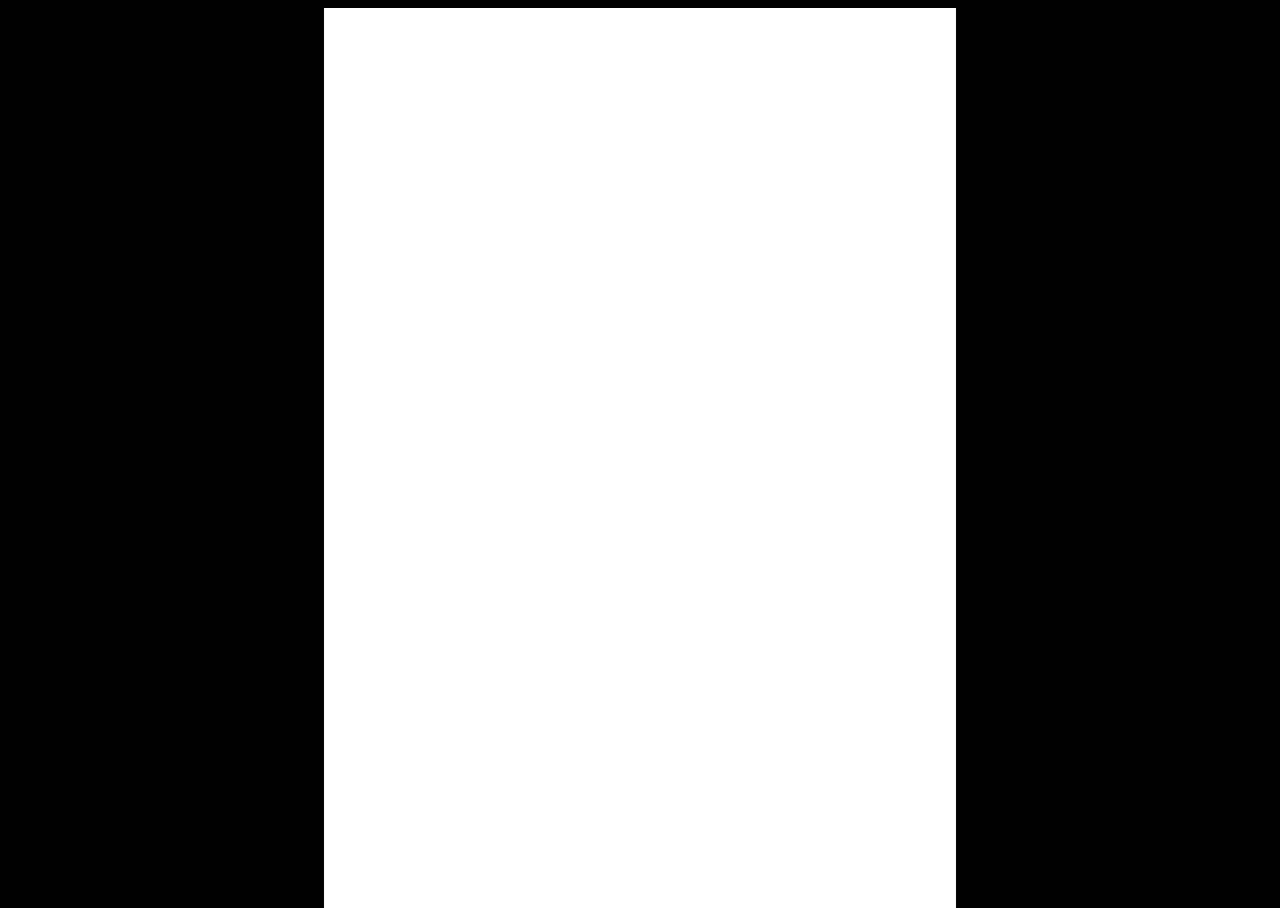
==== blogWeb/src/html/index.html @ 9ef02933 "Web" ====
<!DOCTYPE html>
<html lang="en">
<head>
    <meta charset="UTF-8">
    <title>JiaoP Web</title>
    <link rel="stylesheet" type="text/css" href="../css/index.css"/>
    <script type="text/javascript" src="../js"></script>
</head>
<body>
<div id="index_content">
   
</div>
</body>
</html>
---- blogWeb/src/css/index.css ----
.example {
    padding: 20px;
    color: white;
}

@media only screen and (max-width: 1080px) {
    #index_content {
        width: 100%;
        margin: 0 auto;
    }
}

@media only screen and (min-width: 1080px) {
    #index_content {
        width: 50%;
        margin: 0 auto;
    }
}

html {
    height: 100%;
}

body {
    height: 100%;
    background-color: black;
}

#index_content {
    height: 100%;
    text-align: center;
    background-color: white;
}
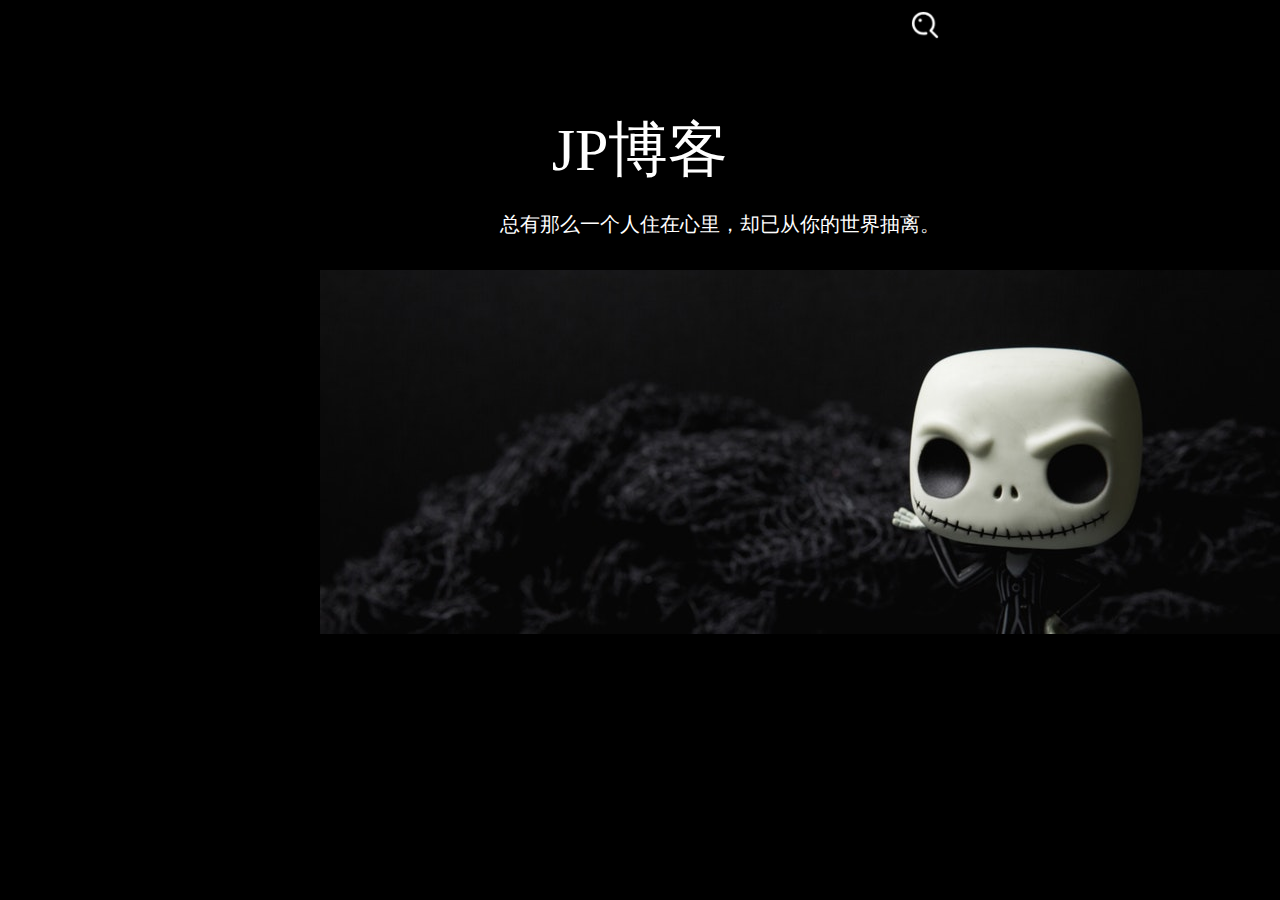
==== commit 0f00a22b: "Update" ====
--- a/blogWeb/src/html/index.html
+++ b/blogWeb/src/html/index.html
@@ -8,7 +8,17 @@
 </head>
 <body>
 <div id="index_content">
-   
+    <div id="index_search">
+        <input id="index_search_input" placeholder="搜索"/>
+        <img id="index_search_icon" src="../imgs/search.png" alt="Search" title="点击搜索" onclick="searchIcon()"/>
+    </div>
+    <div id="index_title">
+        <span style="font-family: 楷体;font-size: 60px;color: #FFFFFF">JP博客</span><br/>
+        <span style="font-family: 楷体;font-size: 20px;color: #FFFFFF;float: right;margin-right: 20px;margin-top: 20px">
+            总有那么一个人住在心里，却已从你的世界抽离。
+        </span>
+    </div>
+    <img src="../imgs/title_bg.jpeg"/>
 </div>
 </body>
 </html>--- a/blogWeb/src/css/index.css
+++ b/blogWeb/src/css/index.css
@@ -3,18 +3,59 @@
     color: white;
 }
 
+/*设置屏幕样式，以1080为标准，小于判定为移动设备，大于设定为电脑浏览器*/
+/*移动设备样式*/
 @media only screen and (max-width: 1080px) {
+
+    /*内容布局*/
     #index_content {
         width: 100%;
         margin: 0 auto;
     }
+
+    /*顶布局，搜索布局*/
+    #index_search {
+        height: 60px;
+    }
+
+    /*搜索icon*/
+    #index_search_icon {
+        width: 40px;
+        height: 40px;
+    }
+
+    /*搜索输入框*/
+    #index_search_input {
+        height: 40px;
+    }
+
 }
 
+/*电脑浏览器样式*/
 @media only screen and (min-width: 1080px) {
+
+    /*内容布局*/
     #index_content {
         width: 50%;
         margin: 0 auto;
     }
+
+    /*顶布局，搜索布局*/
+    #index_search {
+        height: 50px;
+    }
+
+    /*搜索icon*/
+    #index_search_icon {
+        width: 30px;
+        height: 30px;
+    }
+
+    /*搜索输入框*/
+    #index_search_input {
+        height: 30px;
+    }
+
 }
 
 html {
@@ -23,11 +64,65 @@
 
 body {
     height: 100%;
+    margin: 0;
+    padding: 0;
     background-color: black;
 }
 
+/*内容布局*/
 #index_content {
     height: 100%;
     text-align: center;
-    background-color: white;
+}
+
+/*顶布局，搜索布局*/
+#index_search {
+
+}
+
+/*搜索icon*/
+#index_search_icon {
+    margin-right: 20px;
+    float: right;
+    margin-top: 10px;
+}
+
+/*搜索输入框*/
+#index_search_input {
+    width: 140px;
+    margin-right: 20px;
+    border: 1px solid #FFFFFF;
+    background: #00000000;
+    border-radius: 16px;
+    color: white;
+    outline: none;
+    font-size: 12px;
+    padding-left: 8px;
+    float: right;
+    margin-top: 8px;
+    display: none;
+}
+
+/* 设置输入框提示文字颜色 */
+::-webkit-input-placeholder {
+    color: #CCCCCC;
+}
+
+:-moz-placeholder {
+    color: #CCCCCC;
+    opacity: 1;
+}
+
+::-moz-placeholder {
+    color: #CCCCCC;
+    opacity: 1;
+}
+
+:-ms-input-placeholder {
+    color: #CCCCCC;
+}
+
+#index_title{
+    height: 160px;
+    padding-top: 60px;
 }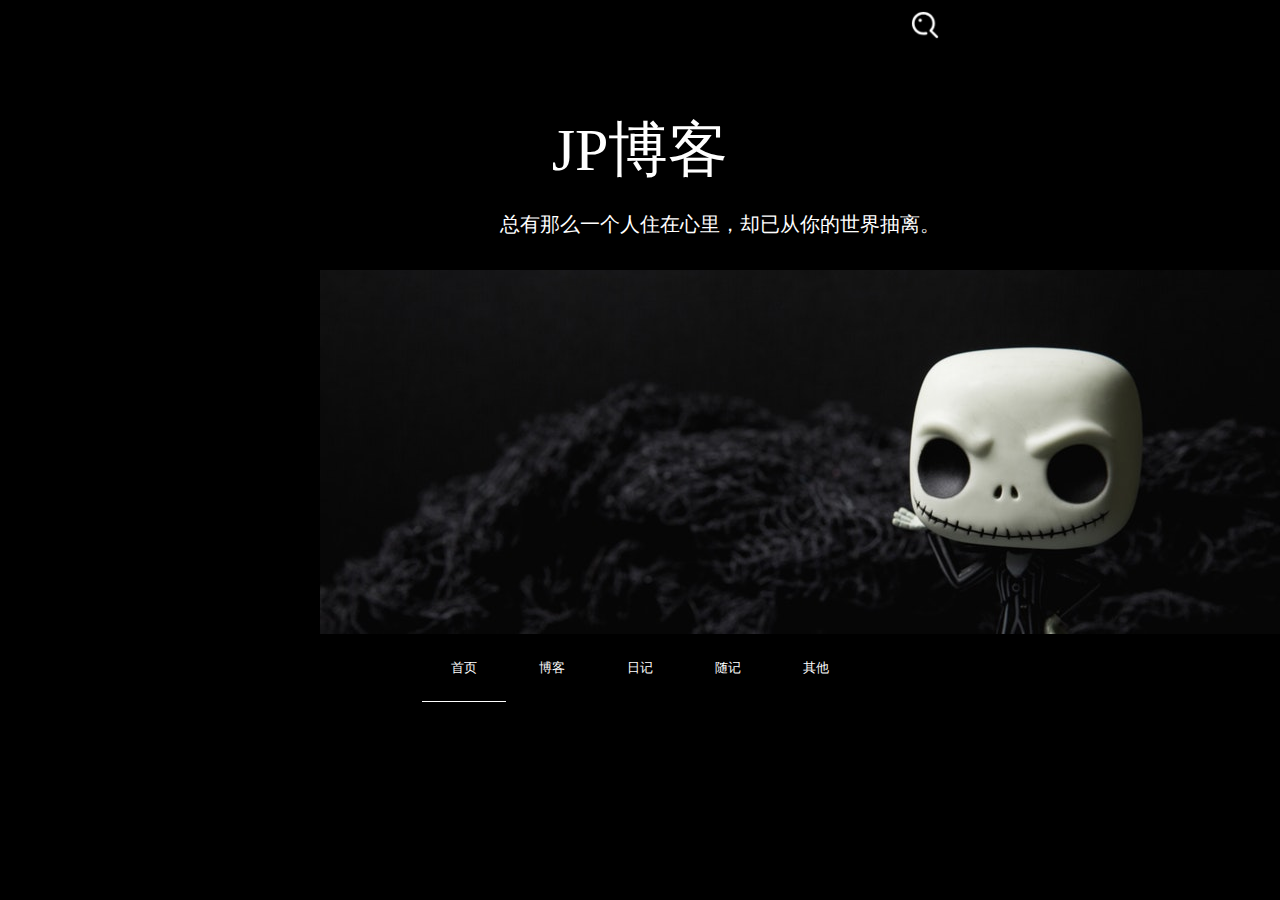
==== commit 9e3f8c61: "Update" ====
--- a/blogWeb/src/html/index.html
+++ b/blogWeb/src/html/index.html
@@ -19,6 +19,22 @@
         </span>
     </div>
     <img src="../imgs/title_bg.jpeg"/>
+    <div>
+        <div>
+            <button class="index_menu_btn" onclick="showFirstMenuLine()" onmouseover="">首页</button>
+            <button class="index_menu_btn" onclick="showSecondMenuLine()" onmouseover="">博客</button>
+            <button class="index_menu_btn" onclick="showThirdMenuLine()" onmouseover="">日记</button>
+            <button class="index_menu_btn" onclick="showFourthMenuLine()" onmouseover="">随记</button>
+            <button class="index_menu_btn" onclick="showFifthMenuLine()" onmouseover="">其他</button>
+        </div>
+        <div>
+            <img id="index_menu_line1" class="index_menu_line"/>
+            <img id="index_menu_line2" class="index_menu_line"/>
+            <img id="index_menu_line3" class="index_menu_line"/>
+            <img id="index_menu_line4" class="index_menu_line"/>
+            <img id="index_menu_line5" class="index_menu_line"/>
+        </div>
+    </div>
 </div>
 </body>
 </html>--- a/blogWeb/src/css/index.css
+++ b/blogWeb/src/css/index.css
@@ -122,7 +122,50 @@
     color: #CCCCCC;
 }
 
-#index_title{
+#index_title {
     height: 160px;
     padding-top: 60px;
-}+}
+
+/*菜单选项*/
+.index_menu_btn {
+    width: 80px;
+    height: 40px;
+    color: #FFFFFF;
+    background: none;
+    border: none;
+    outline: none;
+    margin-left: 2px;
+    margin-right: 2px;
+    margin-top: 10px;
+}
+
+/*菜单栏线*/
+.index_menu_line {
+    width: 80px;
+    height: 1px;
+    padding-left: 2px;
+    padding-right: 2px;
+    background-color: white;
+}
+
+/*第二个菜单横线*/
+#index_menu_line2 {
+    visibility: hidden;
+}
+
+/*第三个菜单横线*/
+#index_menu_line3 {
+    visibility: hidden;
+}
+
+/*第四个菜单横线*/
+#index_menu_line4 {
+    visibility: hidden;
+}
+
+/*第五个菜单横线*/
+#index_menu_line5 {
+    visibility: hidden;
+}
+
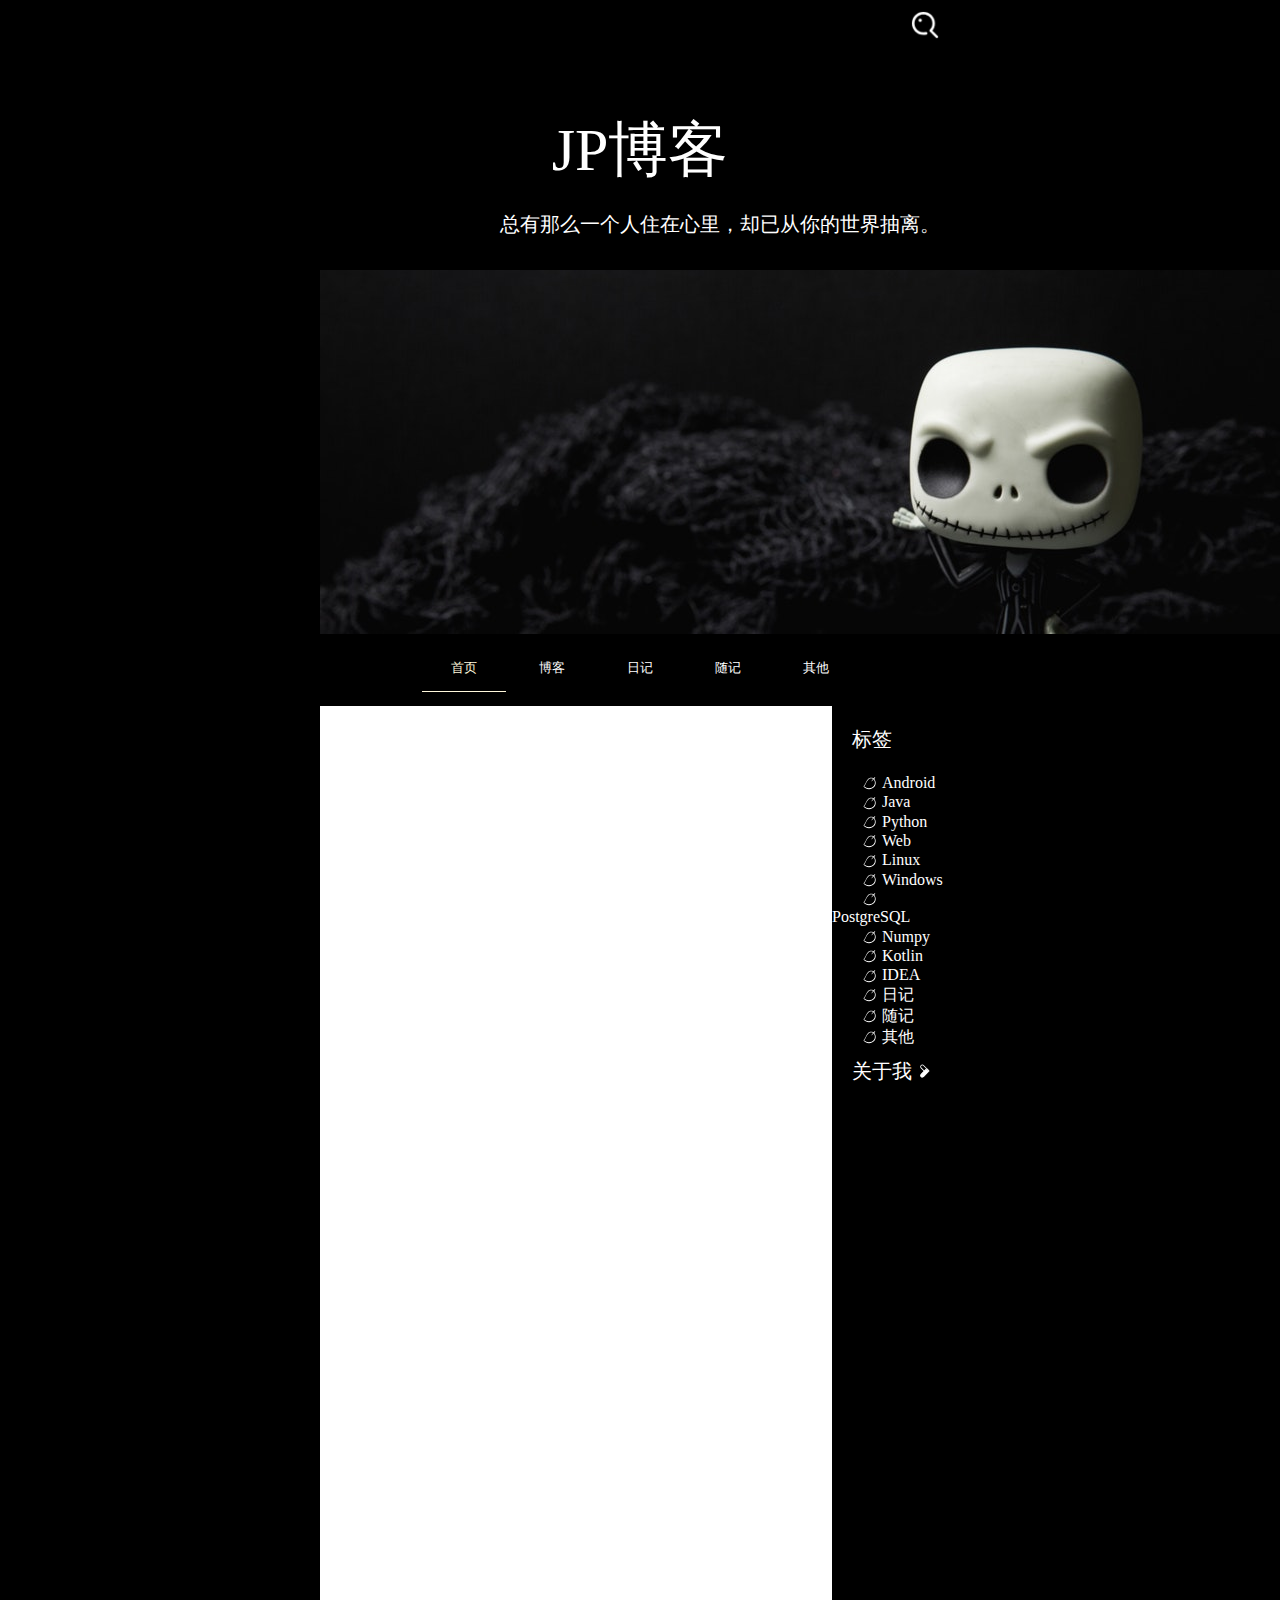
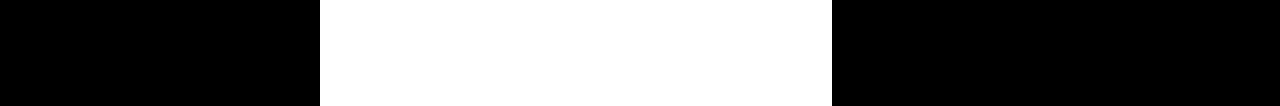
==== commit 9cfcb64d: "Update" ====
--- a/blogWeb/src/html/index.html
+++ b/blogWeb/src/html/index.html
@@ -21,13 +21,17 @@
     <img src="../imgs/title_bg.jpeg"/>
     <div>
         <div>
-            <button class="index_menu_btn" onclick="showFirstMenuLine()" onmouseover="">首页</button>
-            <button class="index_menu_btn" onclick="showSecondMenuLine()" onmouseover="">博客</button>
-            <button class="index_menu_btn" onclick="showThirdMenuLine()" onmouseover="">日记</button>
-            <button class="index_menu_btn" onclick="showFourthMenuLine()" onmouseover="">随记</button>
-            <button class="index_menu_btn" onclick="showFifthMenuLine()" onmouseover="">其他</button>
+            <button id="index_menu_btn1" class="index_menu_btn" onclick="showFirstMenuLine()" style="color: #FFF8DC">
+                首页
+            </button>
+            <button id="index_menu_btn2" class="index_menu_btn" onclick="showSecondMenuLine()">博客
+            </button>
+            <button id="index_menu_btn3" class="index_menu_btn" onclick="showThirdMenuLine()">日记</button>
+            <button id="index_menu_btn4" class="index_menu_btn" onclick="showFourthMenuLine()">随记
+            </button>
+            <button id="index_menu_btn5" class="index_menu_btn" onclick="showFifthMenuLine()">其他</button>
         </div>
-        <div>
+        <div style="margin-top: -10px">
             <img id="index_menu_line1" class="index_menu_line"/>
             <img id="index_menu_line2" class="index_menu_line"/>
             <img id="index_menu_line3" class="index_menu_line"/>
@@ -35,6 +39,70 @@
             <img id="index_menu_line5" class="index_menu_line"/>
         </div>
     </div>
+    <div style="margin-top: 10px">
+        <div id="index_left_menu"></div>
+        <div id="index_right_menu">
+            <p style="color: white;margin-left: 20px;font-size: 20px;font-family:微软雅黑 Light">标签</p>
+            <div>
+                <img class="index_img_tags" src="../imgs/tag.png">
+                <a class="index_btn_tags" href="index.html">Android</a>
+            </div>
+            <div>
+                <img class="index_img_tags" src="../imgs/tag.png">
+                <a class="index_btn_tags" href="index.html">Java</a>
+            </div>
+            <div>
+                <img class="index_img_tags" src="../imgs/tag.png">
+                <a class="index_btn_tags" href="index.html">Python</a>
+            </div>
+            <div>
+                <img class="index_img_tags" src="../imgs/tag.png">
+                <a class="index_btn_tags" href="index.html">Web</a>
+            </div>
+            <div>
+                <img class="index_img_tags" src="../imgs/tag.png">
+                <a class="index_btn_tags" href="index.html">Linux</a>
+            </div>
+            <div>
+                <img class="index_img_tags" src="../imgs/tag.png">
+                <a class="index_btn_tags" href="index.html">Windows</a>
+            </div>
+            <div>
+                <img class="index_img_tags" src="../imgs/tag.png">
+                <a class="index_btn_tags" href="index.html">PostgreSQL</a>
+            </div>
+            <div>
+                <img class="index_img_tags" src="../imgs/tag.png">
+                <a class="index_btn_tags" href="index.html">Numpy</a>
+            </div>
+            <div>
+                <img class="index_img_tags" src="../imgs/tag.png">
+                <a class="index_btn_tags" href="index.html">Kotlin</a>
+            </div>
+            <div>
+                <img class="index_img_tags" src="../imgs/tag.png">
+                <a class="index_btn_tags" href="index.html">IDEA</a>
+            </div>
+            <div>
+                <img class="index_img_tags" src="../imgs/tag.png">
+                <a class="index_btn_tags" href="index.html">日记</a>
+            </div>
+            <div>
+                <img class="index_img_tags" src="../imgs/tag.png">
+                <a class="index_btn_tags" href="index.html">随记</a>
+            </div>
+            <div>
+                <img class="index_img_tags" src="../imgs/tag.png">
+                <a class="index_btn_tags" href="index.html">其他</a>
+            </div>
+        </div>
+        <div>
+            <a href="index.html"
+               style="float: left;font-size: 20px;color: white;text-decoration-line: none;margin-left: 20px;margin-top: 10px;
+                    font-family: 微软雅黑 Light;">关于我</a>
+            <img src="../imgs/right_point.png" style="margin-top: 15px;float: left;margin-left: 4px"/>
+        </div>
+    </div>
 </div>
 </body>
 </html>--- a/blogWeb/src/css/index.css
+++ b/blogWeb/src/css/index.css
@@ -29,6 +29,16 @@
         height: 40px;
     }
 
+    /*左边展示内容*/
+    #index_left_menu {
+        width: 100%;
+    }
+
+    /*右边目录内容*/
+    #index_right_menu {
+        display: none;
+    }
+
 }
 
 /*电脑浏览器样式*/
@@ -54,6 +64,18 @@
     /*搜索输入框*/
     #index_search_input {
         height: 30px;
+    }
+
+    /*左边展示内容*/
+    #index_left_menu {
+        width: 80%;
+    }
+
+    /*右边目录内容*/
+    #index_right_menu {
+        display: block;
+        width: 20%;
+        float: right;
     }
 
 }
@@ -85,6 +107,7 @@
     margin-right: 20px;
     float: right;
     margin-top: 10px;
+    cursor: pointer;
 }
 
 /*搜索输入框*/
@@ -131,13 +154,14 @@
 .index_menu_btn {
     width: 80px;
     height: 40px;
-    color: #FFFFFF;
+    color: white;
     background: none;
     border: none;
     outline: none;
     margin-left: 2px;
     margin-right: 2px;
     margin-top: 10px;
+    cursor: pointer;
 }
 
 /*菜单栏线*/
@@ -146,7 +170,7 @@
     height: 1px;
     padding-left: 2px;
     padding-right: 2px;
-    background-color: white;
+    background-color: #FFF8DC;
 }
 
 /*第二个菜单横线*/
@@ -169,3 +193,31 @@
     visibility: hidden;
 }
 
+/*左边展示内容*/
+#index_left_menu {
+    background-color: white;
+    height: 1000px;
+    float: left
+}
+
+/*右边目录内容*/
+#index_right_menu {
+    text-align: left;
+    /*background-color: red;*/
+}
+
+/*标签icon*/
+.index_img_tags {
+    margin-left: 30px;
+    vertical-align: middle;
+}
+
+/*右侧标签*/
+.index_btn_tags {
+    text-decoration-line: none;
+    color: white;
+    font-family: 楷体;
+    font-size: 16px;
+    vertical-align: middle;
+}
+
